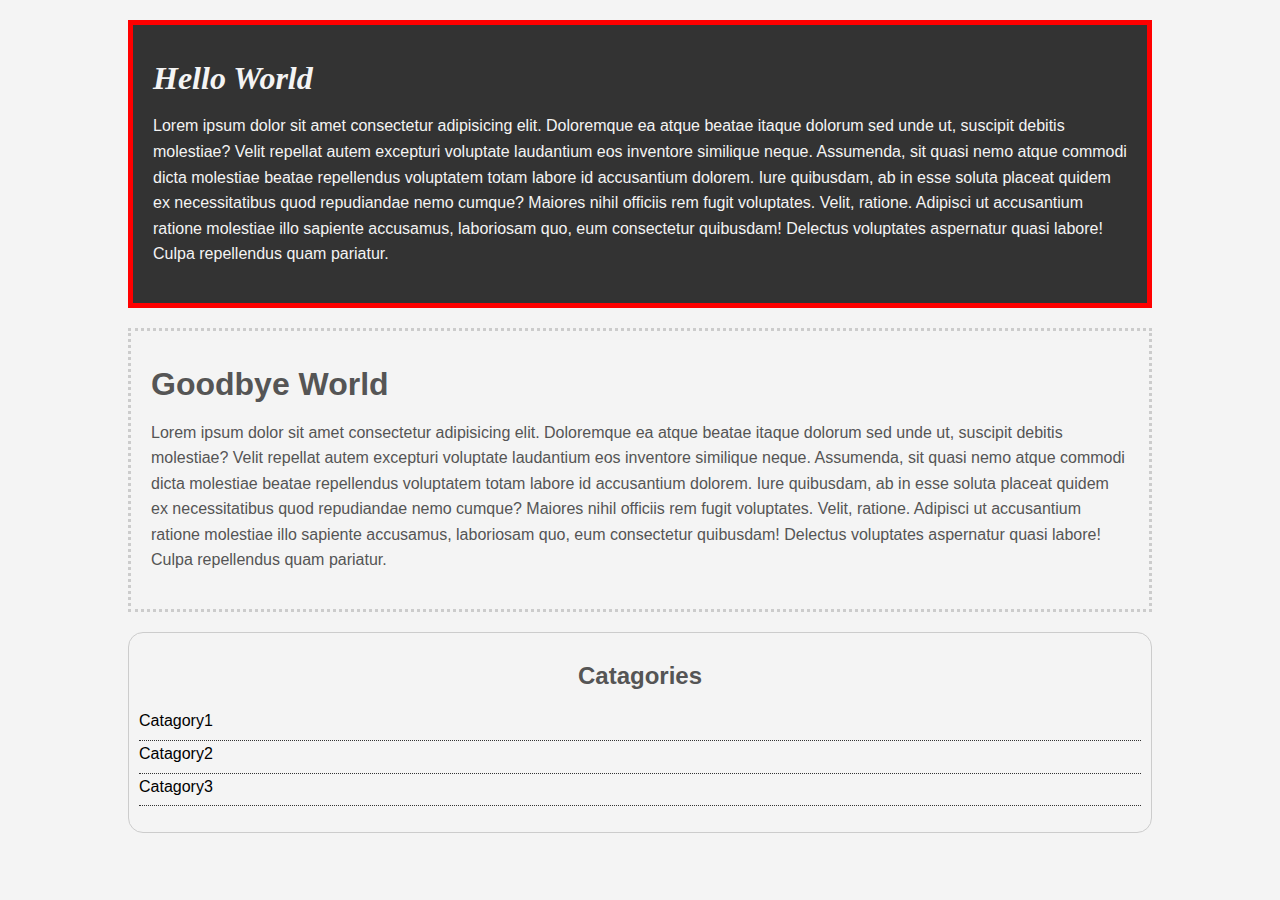
==== CSS Practice/CSScheatsheet/index.html @ adcec11a "css practice" ====
<!DOCTYPE html>
<html lang="en">
<head>
    <meta charset="UTF-8">
    <meta http-equiv="X-UA-Compatible" content="IE=edge">
    <meta name="viewport" content="width=device-width, initial-scale=1.0">
    <title>CSS Cheatsheet </title>
    <link rel="stylesheet" href="styles.css">
</head>
<body>
    
    <div class="container">
    <div class="box-1">
    <h1> Hello World </h1>
    <p> Lorem ipsum dolor sit amet consectetur adipisicing elit. Doloremque ea atque beatae itaque dolorum sed unde ut, suscipit debitis molestiae? Velit repellat autem excepturi voluptate laudantium eos inventore similique neque.
    Assumenda, sit quasi nemo atque commodi dicta molestiae beatae repellendus voluptatem totam labore id accusantium dolorem. Iure quibusdam, ab in esse soluta placeat quidem ex necessitatibus quod repudiandae nemo cumque?
    Maiores nihil officiis rem fugit voluptates. Velit, ratione. Adipisci ut accusantium ratione molestiae illo sapiente accusamus, laboriosam quo, eum consectetur quibusdam! Delectus voluptates aspernatur quasi labore! Culpa repellendus quam pariatur.
    </p>
    </div>

    <div class="box-2">
        <h1> Goodbye World </h1>
        <p> Lorem ipsum dolor sit amet consectetur adipisicing elit. Doloremque ea atque beatae itaque dolorum sed unde ut, suscipit debitis molestiae? Velit repellat autem excepturi voluptate laudantium eos inventore similique neque.
        Assumenda, sit quasi nemo atque commodi dicta molestiae beatae repellendus voluptatem totam labore id accusantium dolorem. Iure quibusdam, ab in esse soluta placeat quidem ex necessitatibus quod repudiandae nemo cumque?
        Maiores nihil officiis rem fugit voluptates. Velit, ratione. Adipisci ut accusantium ratione molestiae illo sapiente accusamus, laboriosam quo, eum consectetur quibusdam! Delectus voluptates aspernatur quasi labore! Culpa repellendus quam pariatur.
        </p>
        </div>

        <div class="catagories">
            <h2>Catagories</h2>
            <ul>
                <li><a href="#"> Catagory1 </a></li>
                <li><a href="#"> Catagory2 </a> </li>
                <li><a href="#"> Catagory3 </a> </li>
            </ul>
        </div>

    </div>
</body>
</html>
---- CSS Practice/CSScheatsheet/styles.css ----
/* *{margin:0;
padding:0;
} */

body{
    background-color: #f4f4f4;
    color: #555;
    font-family: Arial, Helvetica, sans-serif;
    font-size: 16px;
    font-weight: normal;

    line-height: 1.6em;
    margin: 0;
}

a{
    text-decoration: none;
    color: #000;
}

a:hover{
    color: red;
}

a:active{
    color: green;
}

a:visited{ 
    color: black;
}

.container{
    width: 80%;
    margin: auto;
}


.box-1{
    background-color: #333;
    color: #f4f4f4;
    border: 5px solid red;
    padding: 20px;
    margin: 20px 0;   
}

.box-1 h1{
font-family: tahoma;
font-weight: 800;
font-style: italic;

}

.box-2{
    border: 3px dotted #ccc;
    padding: 20px;
    margin: 20px 0;
}

.catagories{
    border: 1px solid #ccc;
    padding: 10px;
    border-radius: 15px;
}

.catagories h2{
    text-align: center;
}

.catagories ul{
    padding: 0;
    list-style: none ;
}

.catagories li{
    padding-bottom: 6px;
    border-bottom: dotted 1px #333;
}
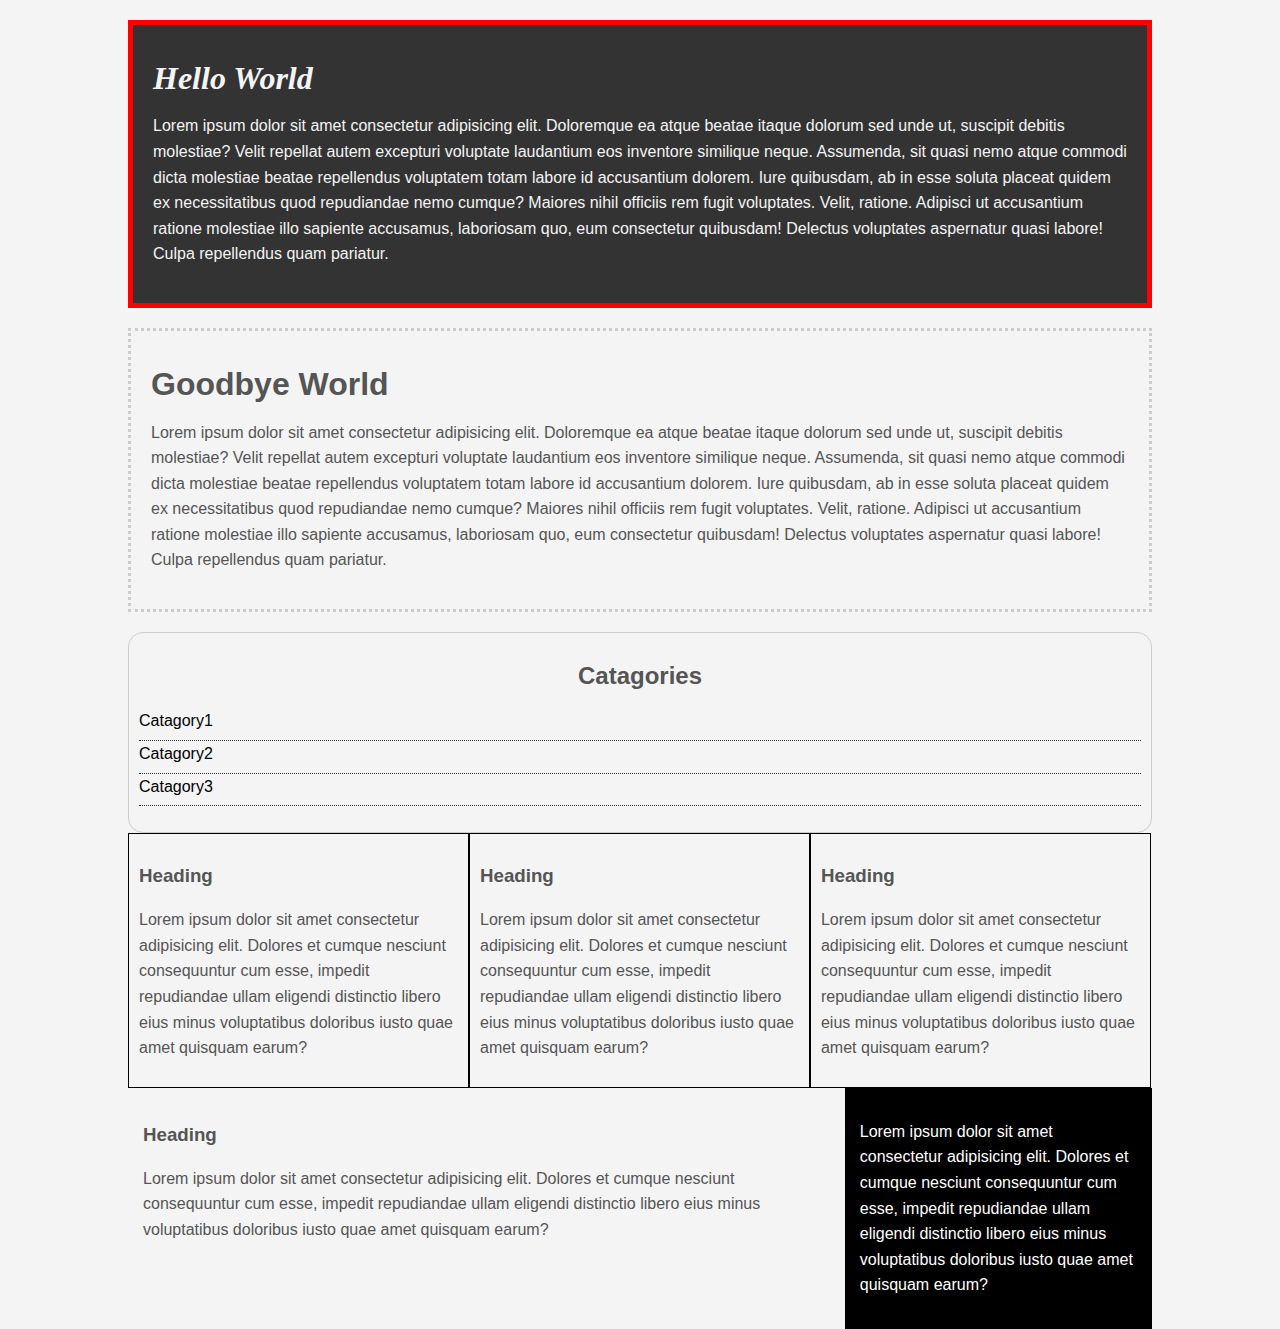
==== commit 41b26c4d: "Practice" ====
--- a/CSS Practice/CSScheatsheet/index.html
+++ b/CSS Practice/CSScheatsheet/index.html
@@ -35,6 +35,42 @@
             </ul>
         </div>
 
+    
+
+    <div class="Block">
+        <h3>Heading</h3>
+        <p>Lorem ipsum dolor sit amet consectetur adipisicing elit. Dolores et cumque nesciunt consequuntur cum esse, impedit repudiandae ullam eligendi distinctio libero eius minus voluptatibus doloribus iusto quae amet quisquam earum?</p>
+
     </div>
+
+    <div class="Block">
+        <h3>Heading</h3>
+        <p>Lorem ipsum dolor sit amet consectetur adipisicing elit. Dolores et cumque nesciunt consequuntur cum esse, impedit repudiandae ullam eligendi distinctio libero eius minus voluptatibus doloribus iusto quae amet quisquam earum?</p>
+
+    </div>
+
+    <div class="Block">
+        <h3>Heading</h3>
+        <p>Lorem ipsum dolor sit amet consectetur adipisicing elit. Dolores et cumque nesciunt consequuntur cum esse, impedit repudiandae ullam eligendi distinctio libero eius minus voluptatibus doloribus iusto quae amet quisquam earum?</p>
+
+    </div>
+
+
+
+<div class="clr"></div>
+
+<div id="main-block">
+    <h3>Heading</h3>
+    <p>Lorem ipsum dolor sit amet consectetur adipisicing elit. Dolores et cumque nesciunt consequuntur cum esse, impedit repudiandae ullam eligendi distinctio libero eius minus voluptatibus doloribus iusto quae amet quisquam earum?
+</div>
+
+<div id="sidebar">
+    <p>Lorem ipsum dolor sit amet consectetur adipisicing elit. Dolores et cumque nesciunt consequuntur cum esse, impedit repudiandae ullam eligendi distinctio libero eius minus voluptatibus doloribus iusto quae amet quisquam earum?
+</div>
+
+
+
+
+</div>
 </body>
 </html>--- a/CSS Practice/CSScheatsheet/styles.css
+++ b/CSS Practice/CSScheatsheet/styles.css
@@ -13,6 +13,12 @@
     margin: 0;
 }
 
+.clr{
+    clear: both;
+}
+.container{
+    max-width: 80%;
+}
 a{
     text-decoration: none;
     color: #000;
@@ -75,4 +81,29 @@
 .catagories li{
     padding-bottom: 6px;
     border-bottom: dotted 1px #333;
+}
+
+.Block{
+    float: left;
+    width: 33.3%;
+    border: 1px solid black;
+    padding: 10px;
+    box-sizing: border-box;
+    
+
+}
+
+#main-block{
+    float: left;
+    width: 70%;
+    padding: 15px;
+    box-sizing: border-box;
+}
+#sidebar{
+    float: right;
+    width: 30%;
+    background-color: black;
+    color: white;
+    padding: 15px;
+    box-sizing: border-box;
 }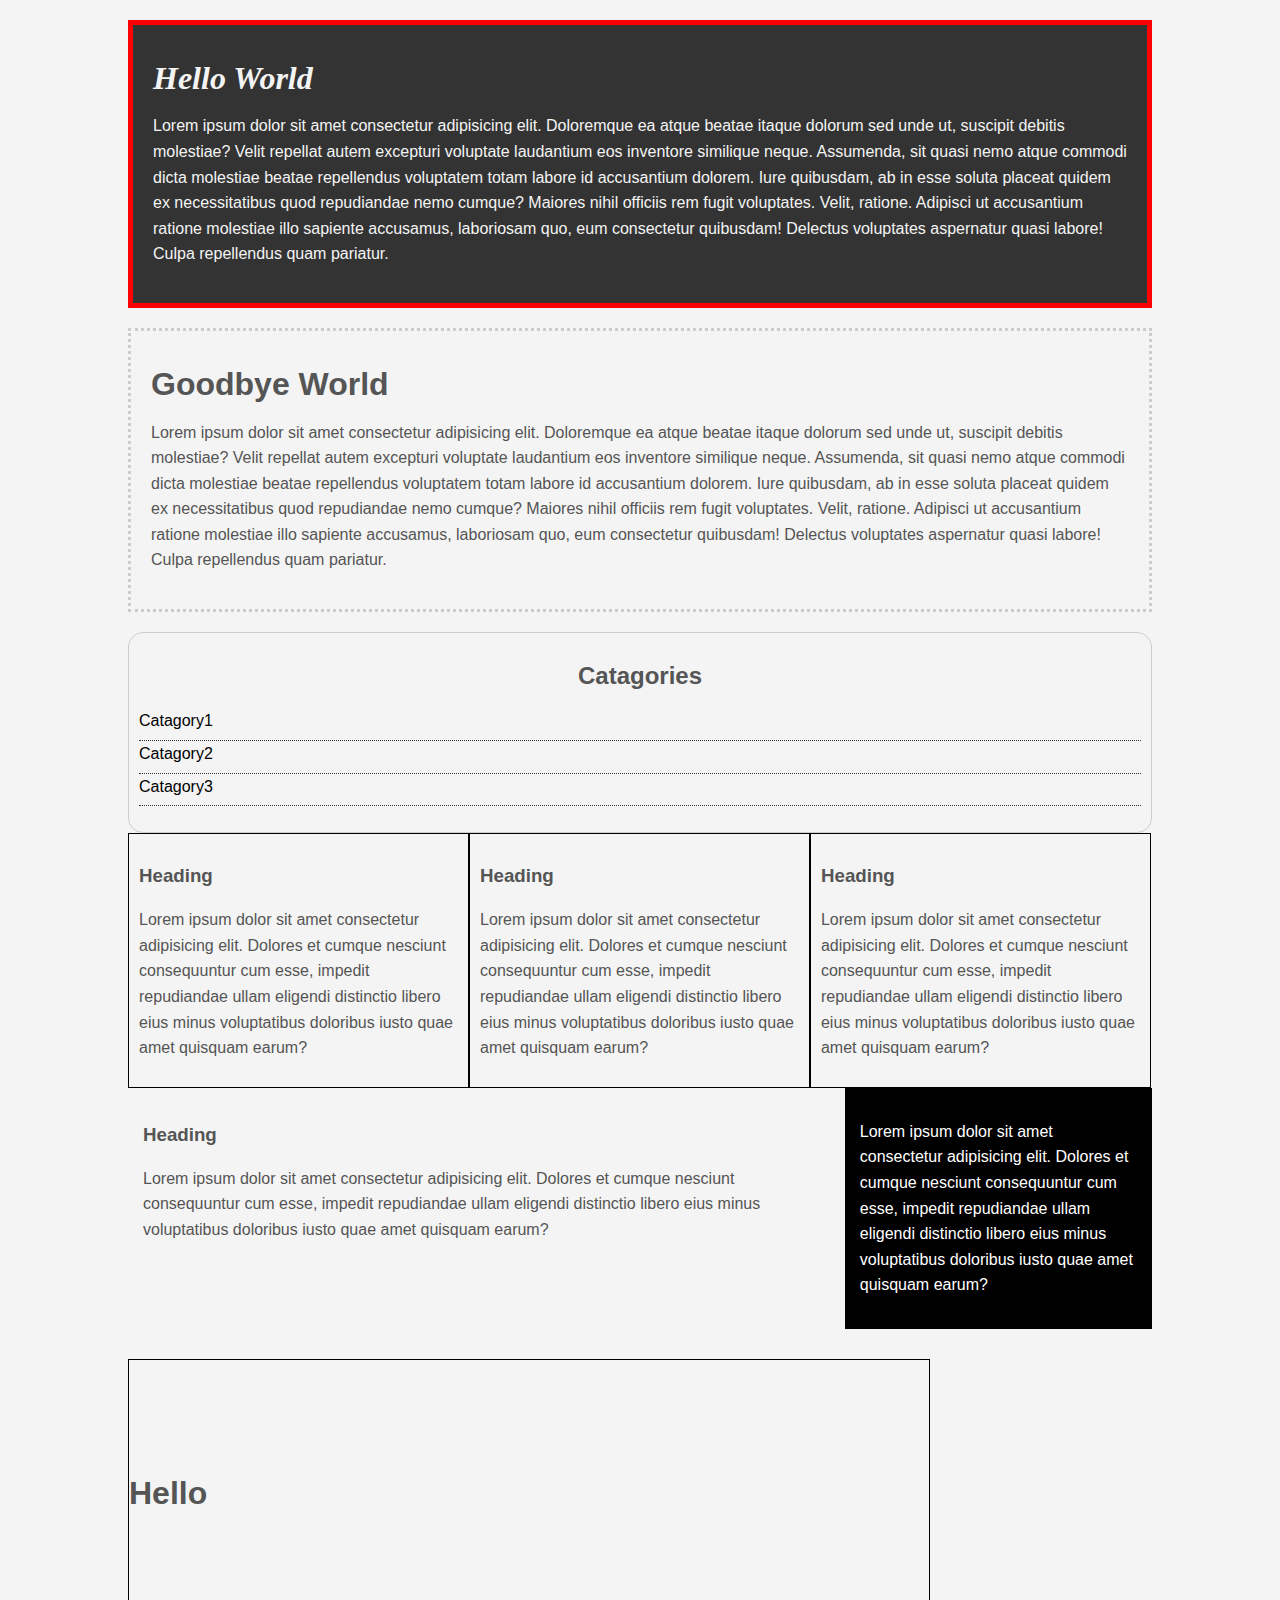
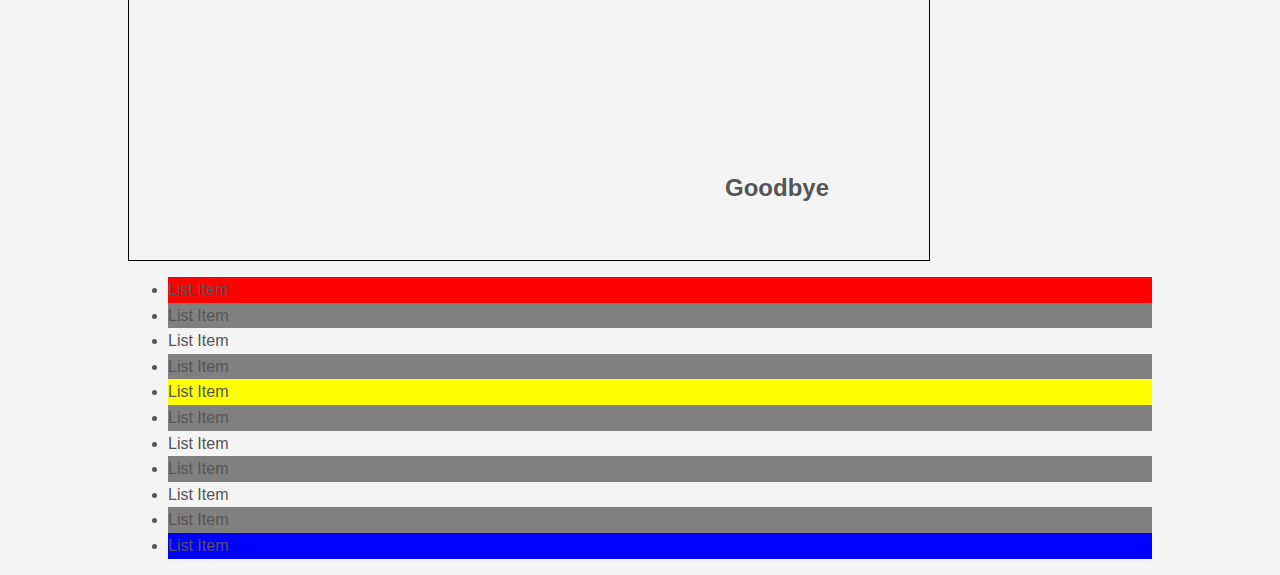
==== commit a5bc4739: "Practice3" ====
--- a/CSS Practice/CSScheatsheet/index.html
+++ b/CSS Practice/CSScheatsheet/index.html
@@ -68,8 +68,26 @@
     <p>Lorem ipsum dolor sit amet consectetur adipisicing elit. Dolores et cumque nesciunt consequuntur cum esse, impedit repudiandae ullam eligendi distinctio libero eius minus voluptatibus doloribus iusto quae amet quisquam earum?
 </div>
 
+<div class="clr"> </div>
 
+<div class="p-box">
+    <h1> Hello </h1>
+    <h2> Goodbye</h2>
+</div>
 
+<ul class="my-list">
+    <li>List Item</li>
+    <li>List Item</li>
+    <li>List Item</li>
+    <li>List Item</li>
+    <li>List Item</li>
+    <li>List Item</li>
+    <li>List Item</li>
+    <li>List Item</li>
+    <li>List Item</li>
+    <li>List Item</li>
+    <li>List Item</li>
+</ul>
 
 </div>
 </body>
--- a/CSS Practice/CSScheatsheet/styles.css
+++ b/CSS Practice/CSScheatsheet/styles.css
@@ -106,4 +106,41 @@
     color: white;
     padding: 15px;
     box-sizing: border-box;
+}
+
+.p-box{
+    width: 800px;
+    height: 500px;
+    border: 1px solid black;
+    margin-top: 30px;
+    position: relative;
+
+}
+
+.p-box h1{
+    position: absolute;
+    top:100px;
+}
+
+.p-box h2{
+    position: absolute;
+    bottom: 40px;
+    right: 100px;
+}
+
+.my-list li:first-child{
+    background: red;
+
+}
+.my-list li:last-child{
+    background: blue;
+
+}
+
+.my-list li:nth-child(5) {
+    background: yellow;
+}
+
+.my-list li:nth-child(even) {
+    background: grey;
 }